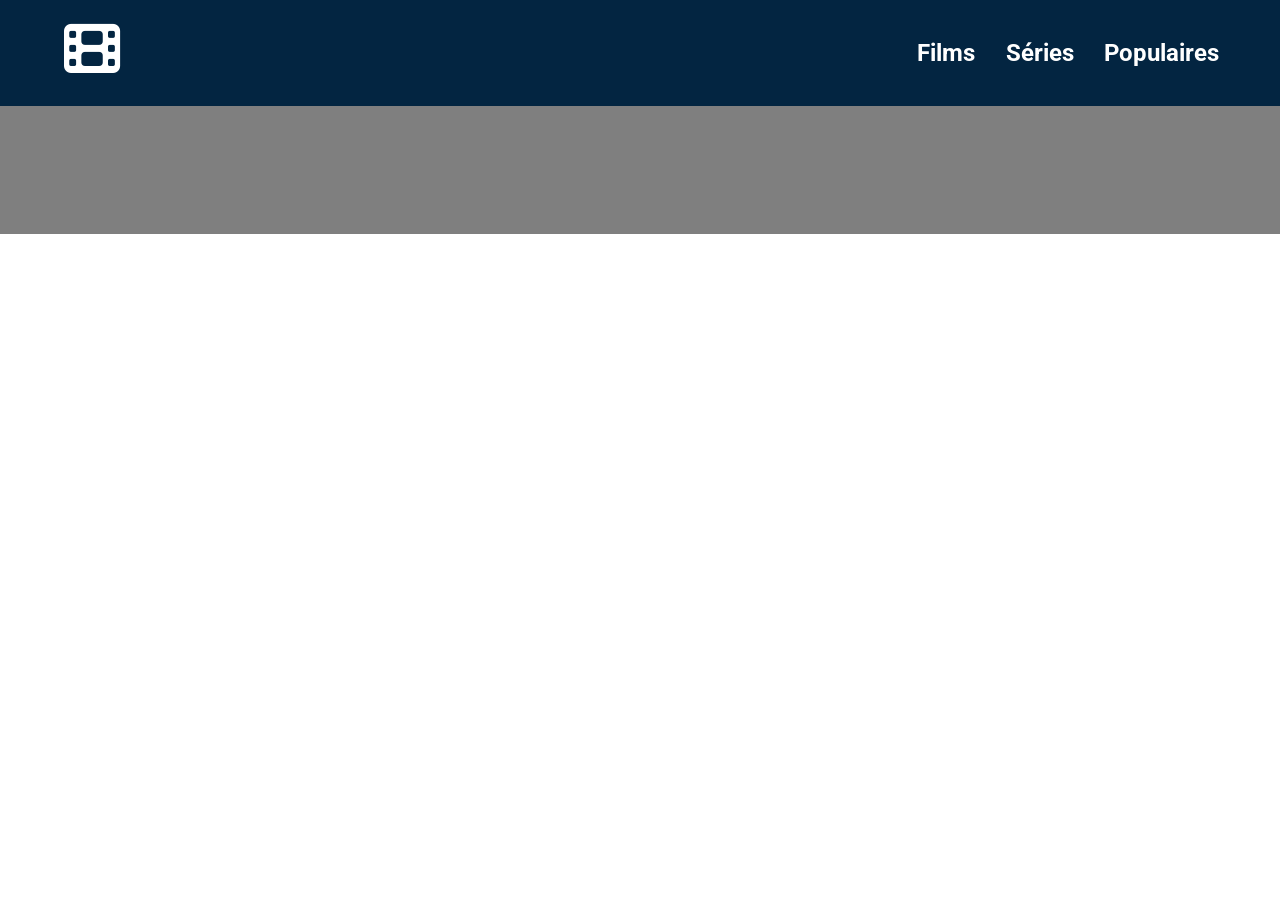
==== pageFilm/nouvellePage.html @ 151a0882 "Je viens de réaliser que j'avais pas validé mon commit précédent mais c'était juste la création d'un" ====
<!DOCTYPE html>
<html lang="fr">
<head>
    <meta charset="UTF-8">
    <meta name="viewport" content="width=device-width, initial-scale=1.0">
    <link rel="stylesheet" href=".\css\styleFilm.css">
    <link rel="stylesheet" href="https://cdnjs.cloudflare.com/ajax/libs/font-awesome/6.7.1/css/all.min.css" integrity="sha512-5Hs3dF2AEPkpNAR7UiOHba+lRSJNeM2ECkwxUIxC1Q/FLycGTbNapWXB4tP889k5T5Ju8fs4b1P5z/iB4nMfSQ==" crossorigin="anonymous" referrerpolicy="no-referrer" />
    <script src="monscriptFilm.js" defer type="module"></script>
    <title>Page du film</title>
</head>
<body>
    <header>
        <a href="../index.html"><i class="fa-solid fa-film"></i></a>
        <nav id="conteneurHeader">
            <h2><a href="../index.html">Films</a></h2>
            <h2><a href="../index.html">Séries</a></h2>
            <h2><a href="../index.html">Populaires</a></h2>
        </nav>
    </header>
    <main>
        <section id="informations">
            
        </section>
    </main>
    <footer>
        <!--<p id="monFooter">© Aylia SABADIE 2026 </p>-->
    </footer>
</body>
</html>
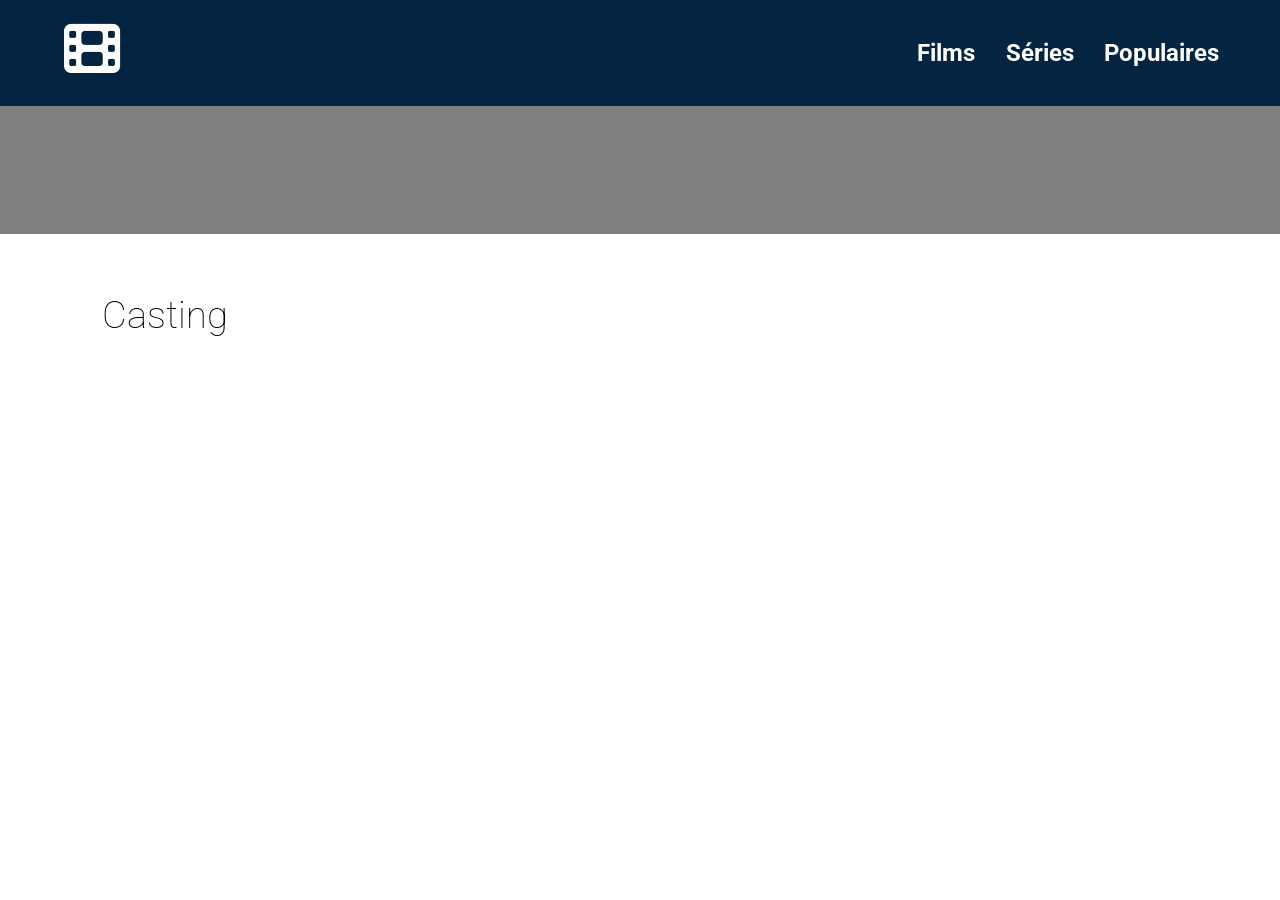
==== commit 2b224151: "Finalisation de la page d'informations d'un film ou d'une série avec l'apparition du casting + disti" ====
--- a/pageFilm/nouvellePage.html
+++ b/pageFilm/nouvellePage.html
@@ -21,6 +21,13 @@
         <section id="informations">
             
         </section>
+
+        <section id="acteurs">
+            <h1>Casting</h1>
+            <div id="listeActeurs">  
+                
+            </div>
+        </section>
     </main>
     <footer>
         <!--<p id="monFooter">© Aylia SABADIE 2026 </p>-->
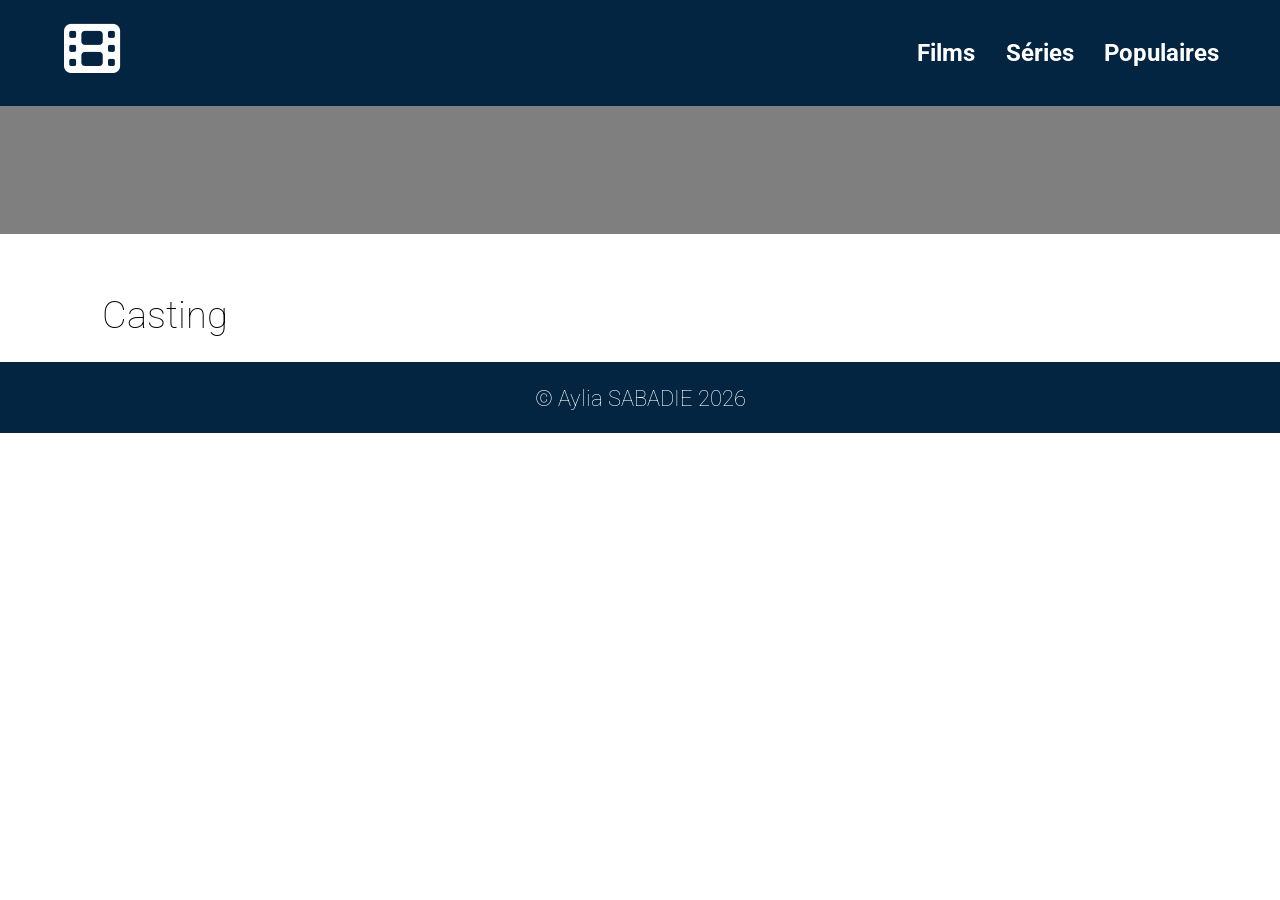
==== commit a2e19b0e: "Fonctionnalité de recherche fonctionnelle. On a accès aux 8 films les plus pertinents selon le titre" ====
--- a/pageFilm/nouvellePage.html
+++ b/pageFilm/nouvellePage.html
@@ -30,7 +30,7 @@
         </section>
     </main>
     <footer>
-        <!--<p id="monFooter">© Aylia SABADIE 2026 </p>-->
+        <p id="monFooter">© Aylia SABADIE 2026 </p>
     </footer>
 </body>
 </html>
